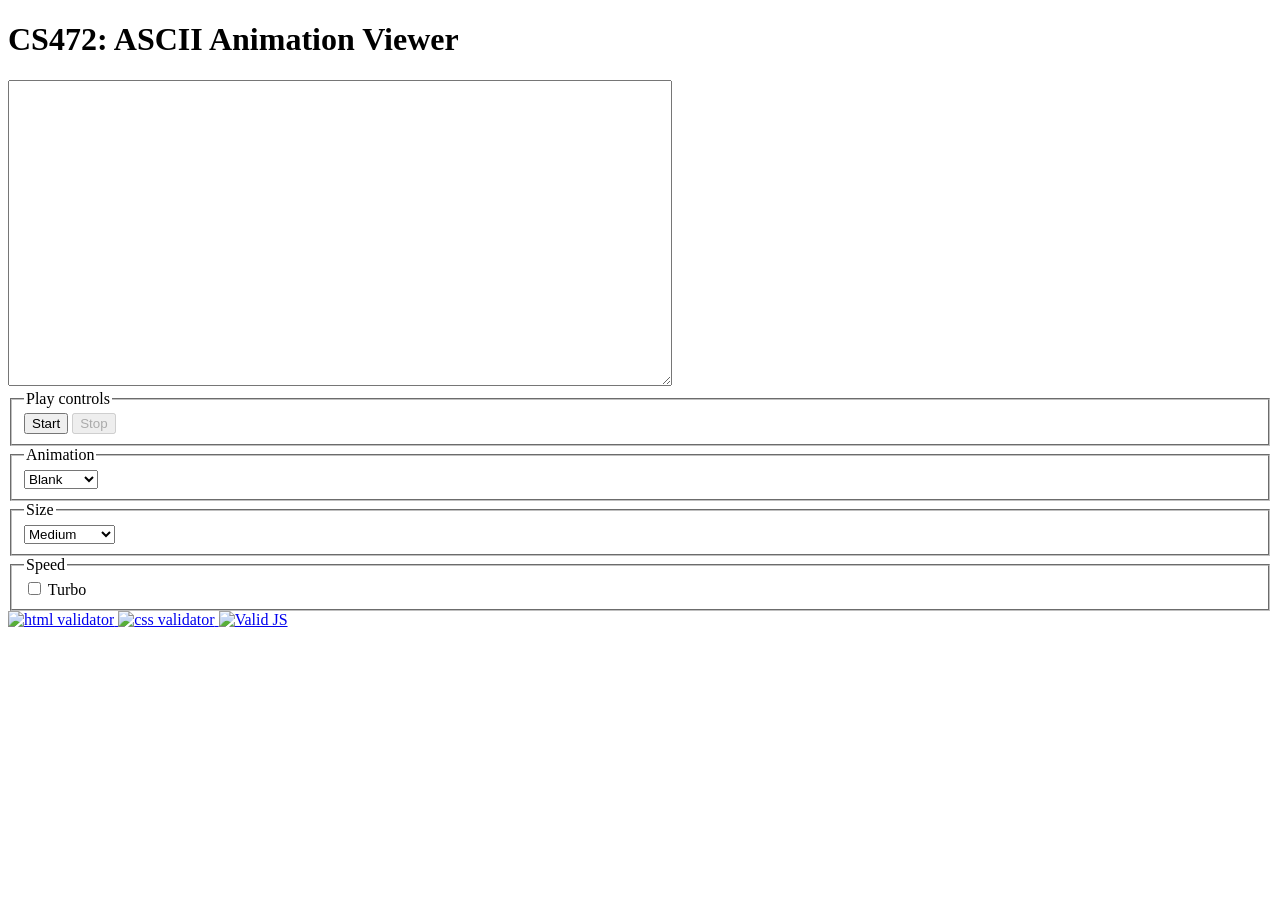
==== asciiHTML.html @ eddd9ca1 "Add files via upload" ====
<!DOCTYPE html>
<html lang="en">

<head>
    <meta charset="UTF-8">
    <meta http-equiv="X-UA-Compatible" content="IE=edge">
    <meta name="viewport" content="width=device-width, initial-scale=1.0">
    <title>ASCIImation</title>

    <!-- Link all css -->
    <link rel="stylesheet" href="ascii.css">


    <!-- Link javascript -->
    <script src="animations.js"></script>
    <script src="ascii.js"></script>



</head>

<body>

    <h1 class="top-heading">CS472: ASCII Animation Viewer</h1>

    <div>
        <textarea class="main-text-area" name="maintxt" id="maintxt" cols="80" rows="20"></textarea>

    </div>

    <div class="control-container">
        <fieldset class="control-fieldset">
            <legend>Play controls</legend>
            <button id="btnStart"> Start</button>
            <button id="btnStop" disabled>Stop</button>
        </fieldset>

        <fieldset class="control-fieldset">
            <legend>Animation</legend>
            <select name="control-animation" id="controlAnimation">
                <option value="blank" selected>Blank</option>
                <option value="exercise">Exercise</option>
                <option value="juggler">Juggler</option>
                <option value="bike">Bike</option>
                <option value="dive">Dive</option>
                <option value="custom">Custom</option>

            </select>
        </fieldset>

        <fieldset class="control-fieldset">
            <legend>Size</legend>
            <select name="control-size" id="controlSize">
                <option value="7pt">Tiny</option>
                <option value="10pt">Small</option>
                <option value="12pt" selected>Medium</option>
                <option value="16pt">Large</option>
                <option value="24pt">Extra Large</option>
                <option value="32pt">XXL</option>

            </select>
        </fieldset>

        <fieldset class="control-fieldset">
            <legend>Speed</legend>
            <input type="checkbox" name="turboChk" id="turboChk" value="turbo">
            <label for="turboChk">Turbo</label>
        </fieldset>
    </div>

    <div class="w3c-buttons">
        <span>
            <a href="http://validator.w3.org/check?uri=https://kolloln.github.io">
                <img src="http://mumstudents.org/cs472/2014-09/images/w3c-html.png" alt="html validator" />
            </a>
            <a href="http://jigsaw.w3.org/css-validator/validator?uri=https://kolloln.github.io">
                <img src="http://mumstudents.org/cs472/2014-09/images/w3c-css.png" alt="css validator" />
            </a>
            <a href="https://webster.cs.washington.edu/jslint/?referer">
                <img src="https://webster.cs.washington.edu/w3c-js.png" alt="Valid JS" />
            </a>


        </span>
    </div>

</body>

</html>
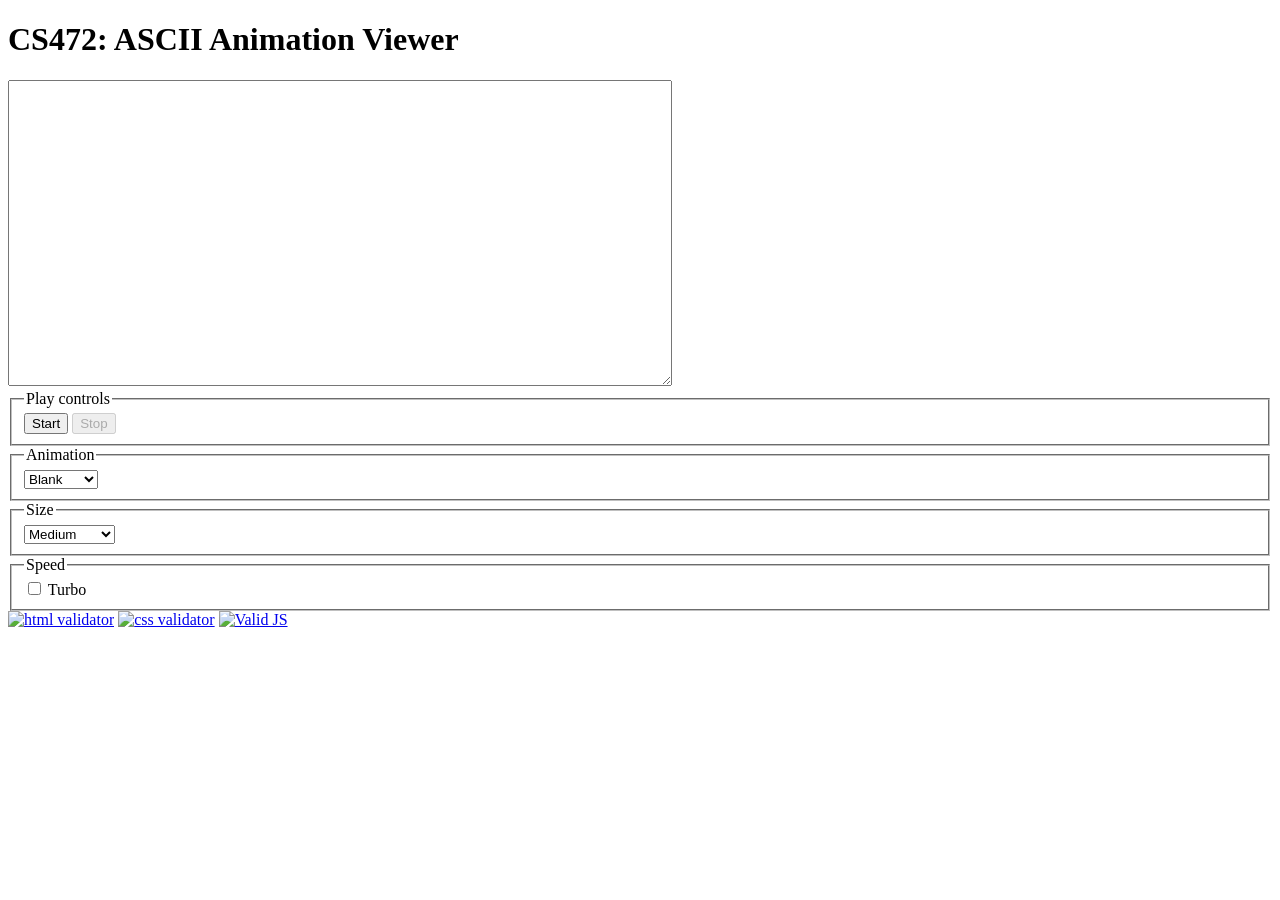
==== commit d64cf1bd: "Update asciiHTML.html" ====
--- a/asciiHTML.html
+++ b/asciiHTML.html
@@ -44,7 +44,7 @@
                 <option value="bike">Bike</option>
                 <option value="dive">Dive</option>
                 <option value="custom">Custom</option>
-
+                
             </select>
         </fieldset>
 
@@ -69,21 +69,12 @@
     </div>
 
     <div class="w3c-buttons">
-        <span>
-            <a href="http://validator.w3.org/check?uri=https://kolloln.github.io">
-                <img src="http://mumstudents.org/cs472/2014-09/images/w3c-html.png" alt="html validator" />
-            </a>
-            <a href="http://jigsaw.w3.org/css-validator/validator?uri=https://kolloln.github.io">
-                <img src="http://mumstudents.org/cs472/2014-09/images/w3c-css.png" alt="css validator" />
-            </a>
-            <a href="https://webster.cs.washington.edu/jslint/?referer">
-                <img src="https://webster.cs.washington.edu/w3c-js.png" alt="Valid JS" />
-            </a>
+        <a href="http://validator.w3.org/check?uri=https://kolloln.github.io"><img src="http://mumstudents.org/cs472/2014-09/images/w3c-html.png" alt="html validator" /></a>
+        <a href="http://jigsaw.w3.org/css-validator/validator?uri=https://kolloln.github.io"><img src="http://mumstudents.org/cs472/2014-09/images/w3c-css.png" alt="css validator" /></a>
+        <a href="https://webster.cs.washington.edu/jslint/?referer"><img src="https://codekitapp.com/images/help/free-jslint-icon@2x.png" height="31" width="88" alt="Valid JS"></a>
 
-
-        </span>
     </div>
 
 </body>
 
-</html>+</html>
